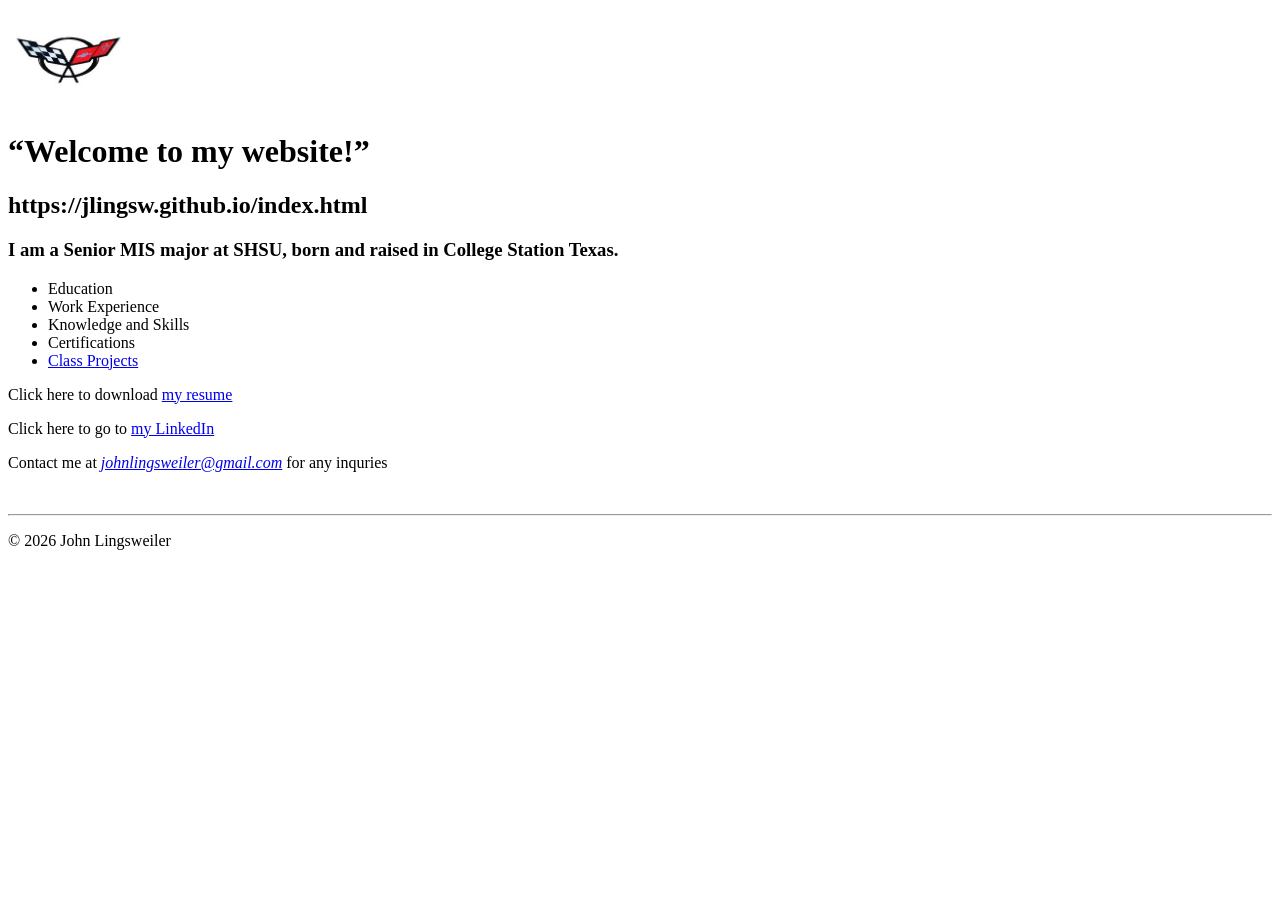
==== index.html @ 02dfe141 "." ====
<!DOCTYPE html>
<html lang="en">
<head>
    <meta charset="UTF-8">
    <meta name="viewport" content="width=device-width, initial-scale=1.0">
    <meta name="description" content="John L Lingsweiler's personal website">
    <meta name="keywords"   content="John Lingsweiler, SHSU, COBA, MIS, Student">
    <title>John L Lingsweiler's Website</title>
    <link rel="stylesheet" href="styles/main.css">
</head>
<body>
    <header>
        <img src="images/Corvette.jpg" alt="John's picture" height="100">
    </header>
    <main>
        <h1>“Welcome to my website!” </h1>
        <h2>https://jlingsw.github.io/index.html</h2>
        <h3>I am a Senior MIS major at SHSU, born and raised in College Station Texas.</h3>
        <nav>
            <ul>
                <li>Education</li>
                <li>Work Experience</li>
                <li>Knowledge and Skills</li>
                <li>Certifications</li>
                <li><a href="#">Class Projects </a></li>  
            </ul>
        </nav>
        <p>Click here to download <a href="files/ResumeJohnLingsweiler.docx">my resume</a> </p>
        <p>Click here to go to <a href="https://www.linkedin.com/in/john-lingsweiler-40a794327/" target="_blank">my LinkedIn</a></p>
        <p>Contact me at <em> <a href="mailto:johnlingsweiler@gmail.com">johnlingsweiler@gmail.com</a> </em>for any inquries</p>
        <br>
        <hr>
    </main>
    <footer>
        <p>&copy; 2026 John Lingsweiler</p>
    </footer>   
</body>
</html>
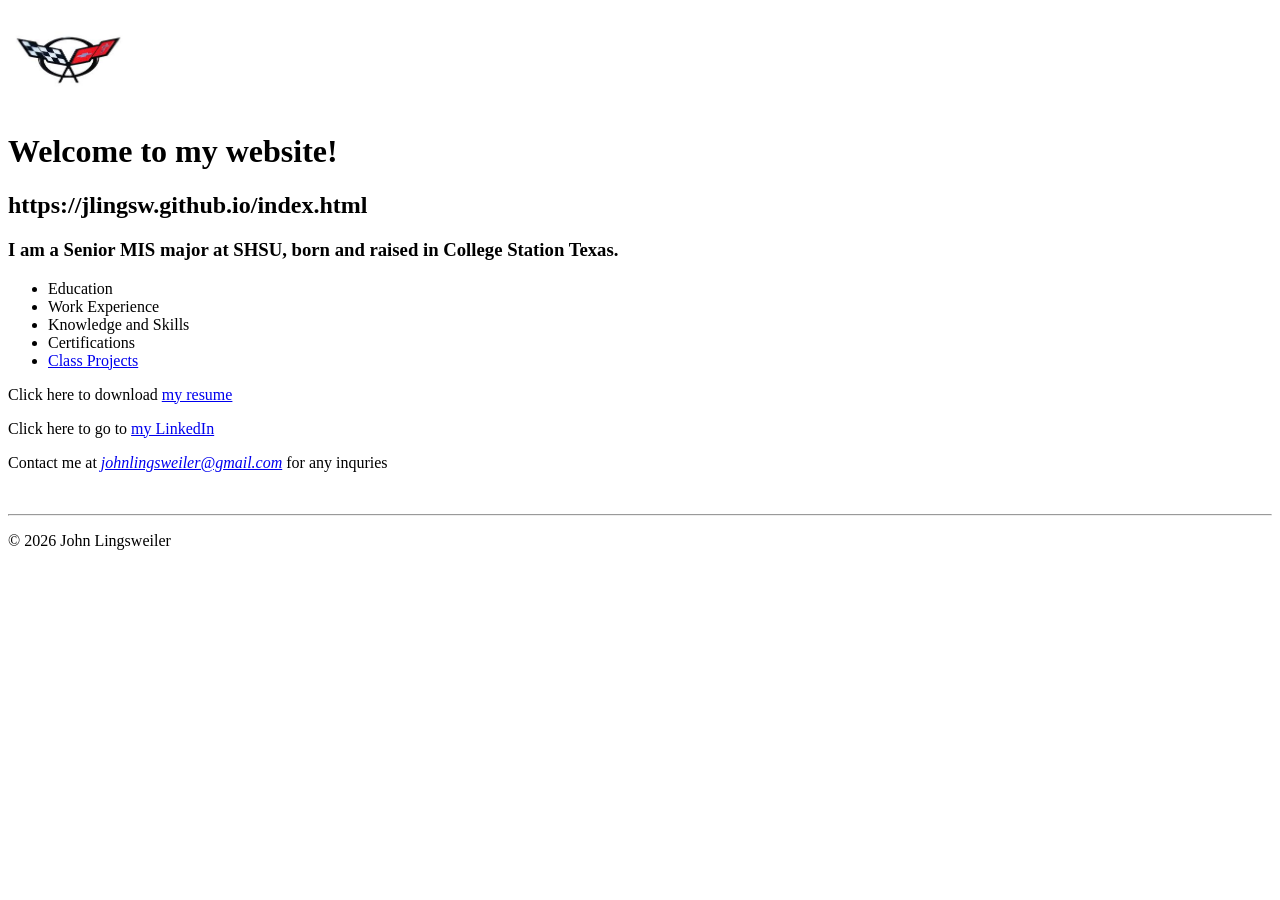
==== commit cd7d0ce5: "." ====
--- a/index.html
+++ b/index.html
@@ -13,11 +13,11 @@
         <img src="images/Corvette.jpg" alt="John's picture" height="100">
     </header>
     <main>
-        <h1>“Welcome to my website!” </h1>
-        <h2>https://jlingsw.github.io/index.html</h2>
+        <h1 class="shadow">Welcome to my website! </h1>
+        <h2 class="shadow">https://jlingsw.github.io/index.html</h2>
         <h3>I am a Senior MIS major at SHSU, born and raised in College Station Texas.</h3>
         <nav>
-            <ul>
+            <ul id="list">
                 <li>Education</li>
                 <li>Work Experience</li>
                 <li>Knowledge and Skills</li>
@@ -31,7 +31,7 @@
         <br>
         <hr>
     </main>
-    <footer>
+    <footer class="copyright">
         <p>&copy; 2026 John Lingsweiler</p>
     </footer>   
 </body>
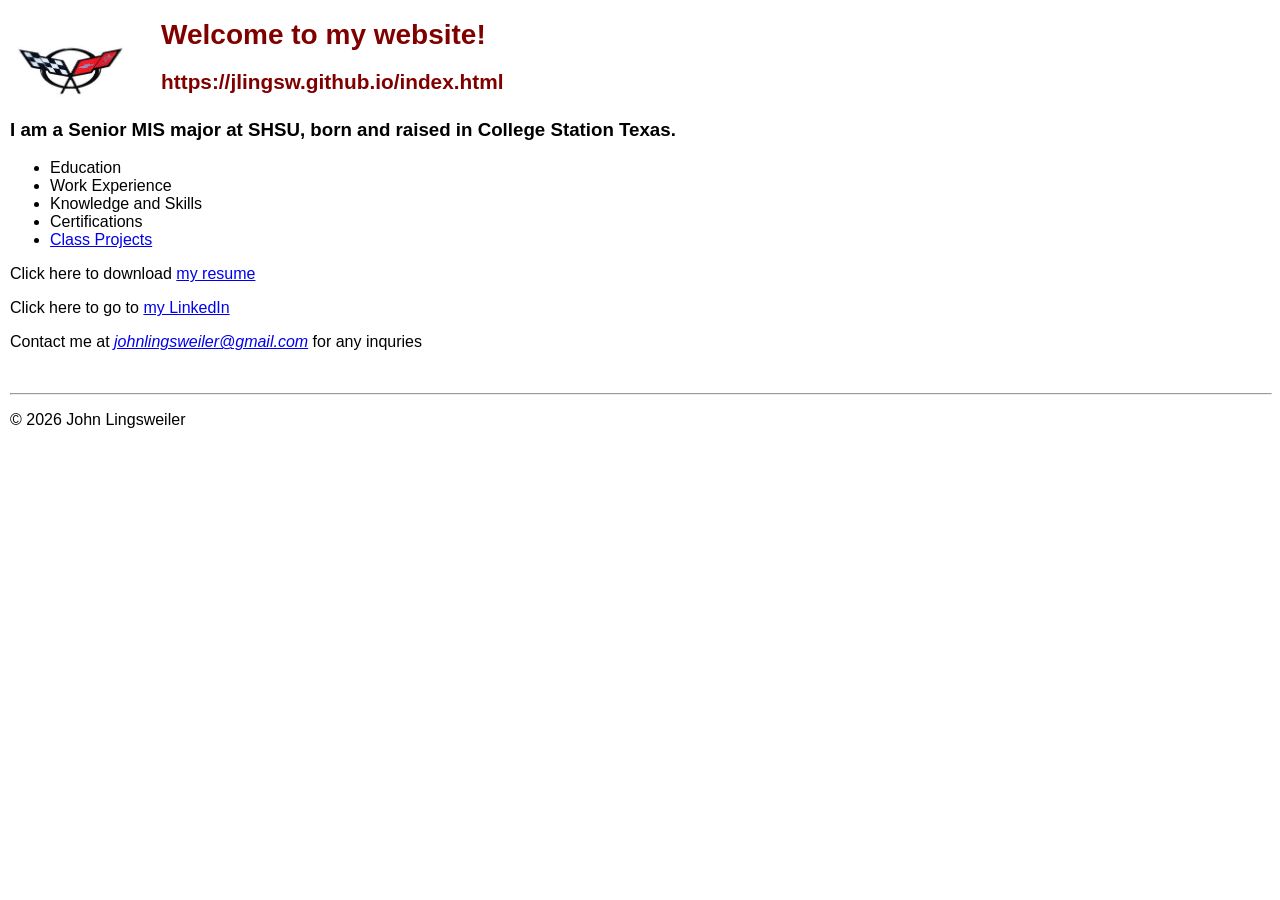
==== commit e22d15f4: "." ====
--- a/index.html
+++ b/index.html
@@ -11,10 +11,11 @@
 <body>
     <header>
         <img src="images/Corvette.jpg" alt="John's picture" height="100">
+         <h1 class="shadow">Welcome to my website! </h1>
+        <h2 class="shadow">https://jlingsw.github.io/index.html</h2>
     </header>
     <main>
-        <h1 class="shadow">Welcome to my website! </h1>
-        <h2 class="shadow">https://jlingsw.github.io/index.html</h2>
+       
         <h3>I am a Senior MIS major at SHSU, born and raised in College Station Texas.</h3>
         <nav>
             <ul id="list">
--- a/styles/main.css
+++ b/styles/main.css
@@ -0,0 +1,26 @@
+body {
+    font-family:Arial, Helvetica, sans-serif;
+    font-size: 100%;
+    margin-left: 10px;
+}
+a:hover, a:focus {
+    font-style:italic;
+    color:orangered;
+}
+header h1 {
+    font-size: 175%;
+    color: maroon;
+    text-indent: 30px;
+
+}
+header h2 {
+    font-size: 130%;
+    color:#800000;
+    text-indent: 30px;
+}
+header img {
+    float: left;
+}
+main {
+    clear: left;
+}
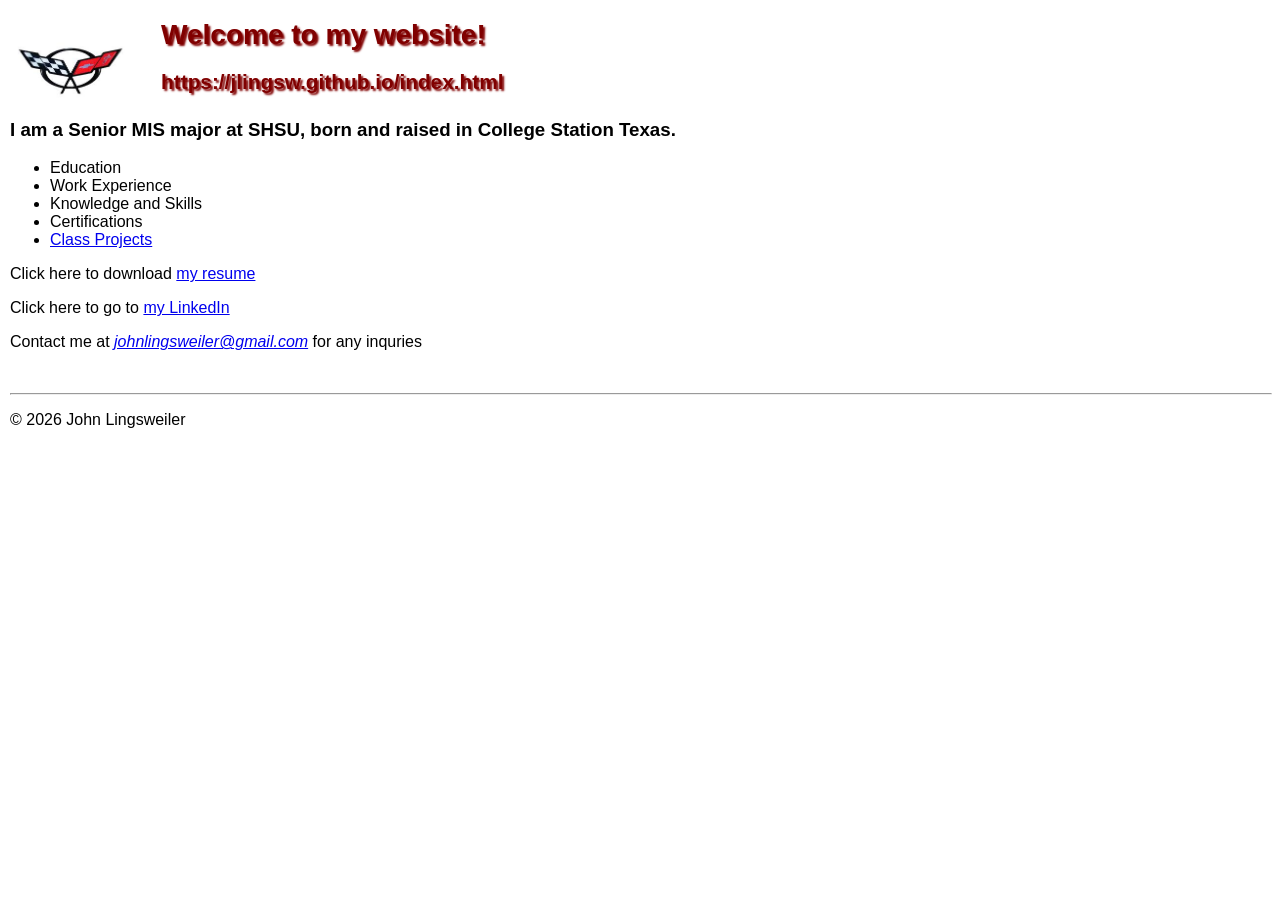
==== commit fcd05601: "." ====
--- a/index.html
+++ b/index.html
@@ -12,7 +12,7 @@
     <header>
         <img src="images/Corvette.jpg" alt="John's picture" height="100">
          <h1 class="shadow">Welcome to my website! </h1>
-        <h2 class="shadow">https://jlingsw.github.io/index.html</h2>
+         <h2 class="shadow">https://jlingsw.github.io/index.html</h2>
     </header>
     <main>
        
@@ -26,9 +26,11 @@
                 <li><a href="#">Class Projects </a></li>  
             </ul>
         </nav>
+        <div class="contact">
         <p>Click here to download <a href="files/ResumeJohnLingsweiler.docx">my resume</a> </p>
         <p>Click here to go to <a href="https://www.linkedin.com/in/john-lingsweiler-40a794327/" target="_blank">my LinkedIn</a></p>
         <p>Contact me at <em> <a href="mailto:johnlingsweiler@gmail.com">johnlingsweiler@gmail.com</a> </em>for any inquries</p>
+        </div>
         <br>
         <hr>
     </main>
--- a/styles/main.css
+++ b/styles/main.css
@@ -21,6 +21,9 @@
 header img {
     float: left;
 }
+.shadow{
+    text-shadow: 2px 2px 2px rgb(128,0,0);
+}
 main {
     clear: left;
 }
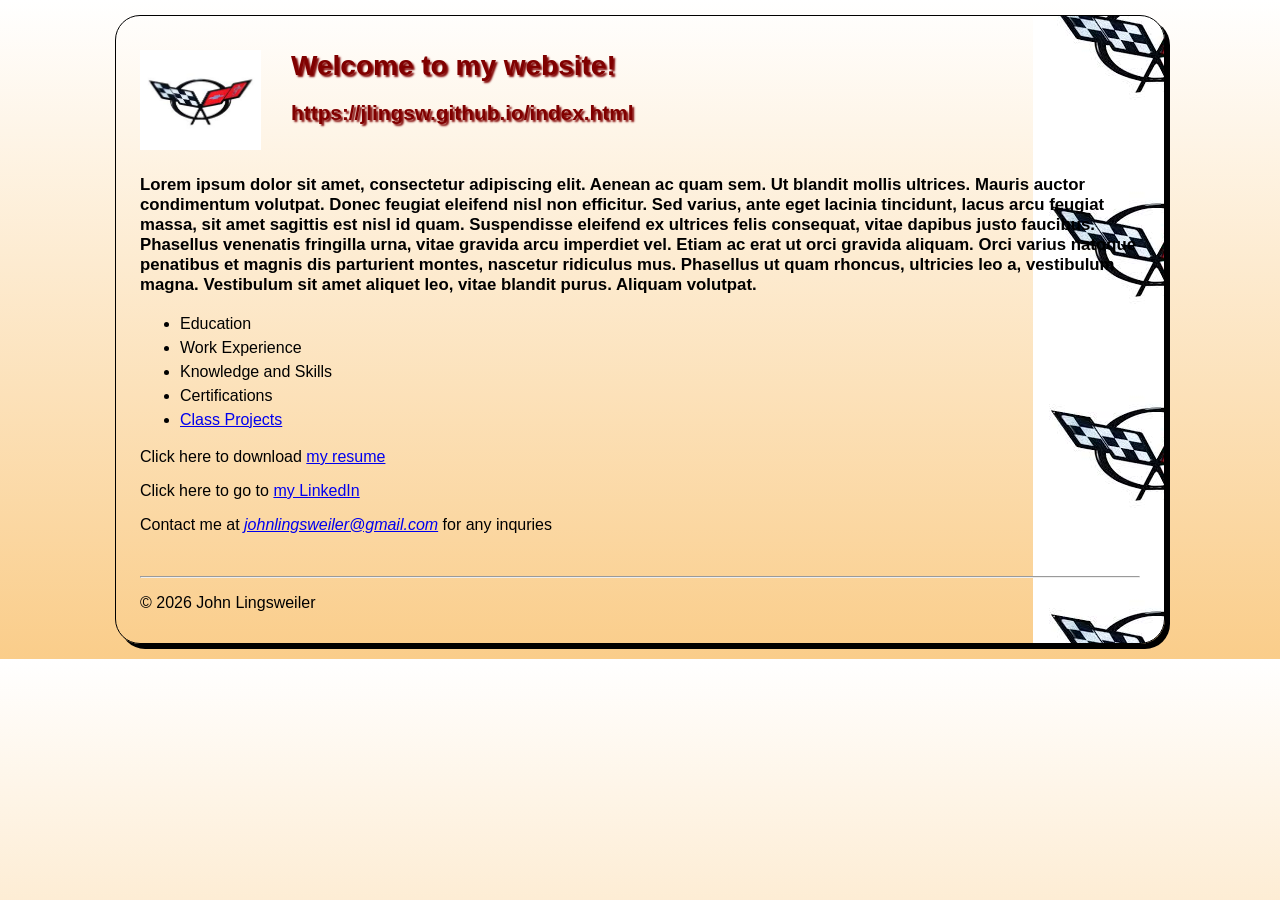
==== commit 9e62fc98: "." ====
--- a/index.html
+++ b/index.html
@@ -16,7 +16,9 @@
     </header>
     <main>
        
-        <h3>I am a Senior MIS major at SHSU, born and raised in College Station Texas.</h3>
+        <h3>Lorem ipsum dolor sit amet, consectetur adipiscing elit. Aenean ac quam sem. Ut blandit mollis ultrices. Mauris auctor condimentum volutpat. Donec feugiat eleifend nisl non efficitur. Sed varius, ante eget lacinia tincidunt, lacus arcu feugiat massa, sit amet sagittis est nisl id quam. Suspendisse eleifend ex ultrices felis consequat, vitae dapibus justo faucibus. Phasellus venenatis fringilla urna, vitae gravida arcu imperdiet vel. Etiam ac erat ut orci gravida aliquam.
+
+            Orci varius natoque penatibus et magnis dis parturient montes, nascetur ridiculus mus. Phasellus ut quam rhoncus, ultricies leo a, vestibulum magna. Vestibulum sit amet aliquet leo, vitae blandit purus. Aliquam volutpat.</h3>
         <nav>
             <ul id="list">
                 <li>Education</li>
--- a/styles/main.css
+++ b/styles/main.css
@@ -1,7 +1,21 @@
+html {
+     background-image: linear-gradient(to bottom, white 0%, #facd8a 100%);
+}
+
+
 body {
     font-family:Arial, Helvetica, sans-serif;
     font-size: 100%;
-    margin-left: 10px;
+    width: 1000px;
+    background-color: white;
+    margin: 15px auto;
+    padding: 15px 1.5em;
+    border: 1px solid black;
+    border-radius: 25px;
+    box-shadow: 5px 5px 0 0;
+    background: url(/images/Corvette.jpg) right repeat-y;
+    background-attachment: fixed;
+
 }
 a:hover, a:focus {
     font-style:italic;
@@ -26,4 +40,15 @@
 }
 main {
     clear: left;
-}+}
+main h3 {
+  margin-top: 3em;
+  font-size: 105%;
+}
+#list {
+  line-height: 1.5em;
+}
+footer p.copyright {
+  text-align: center;
+  font-size: 80%;
+}
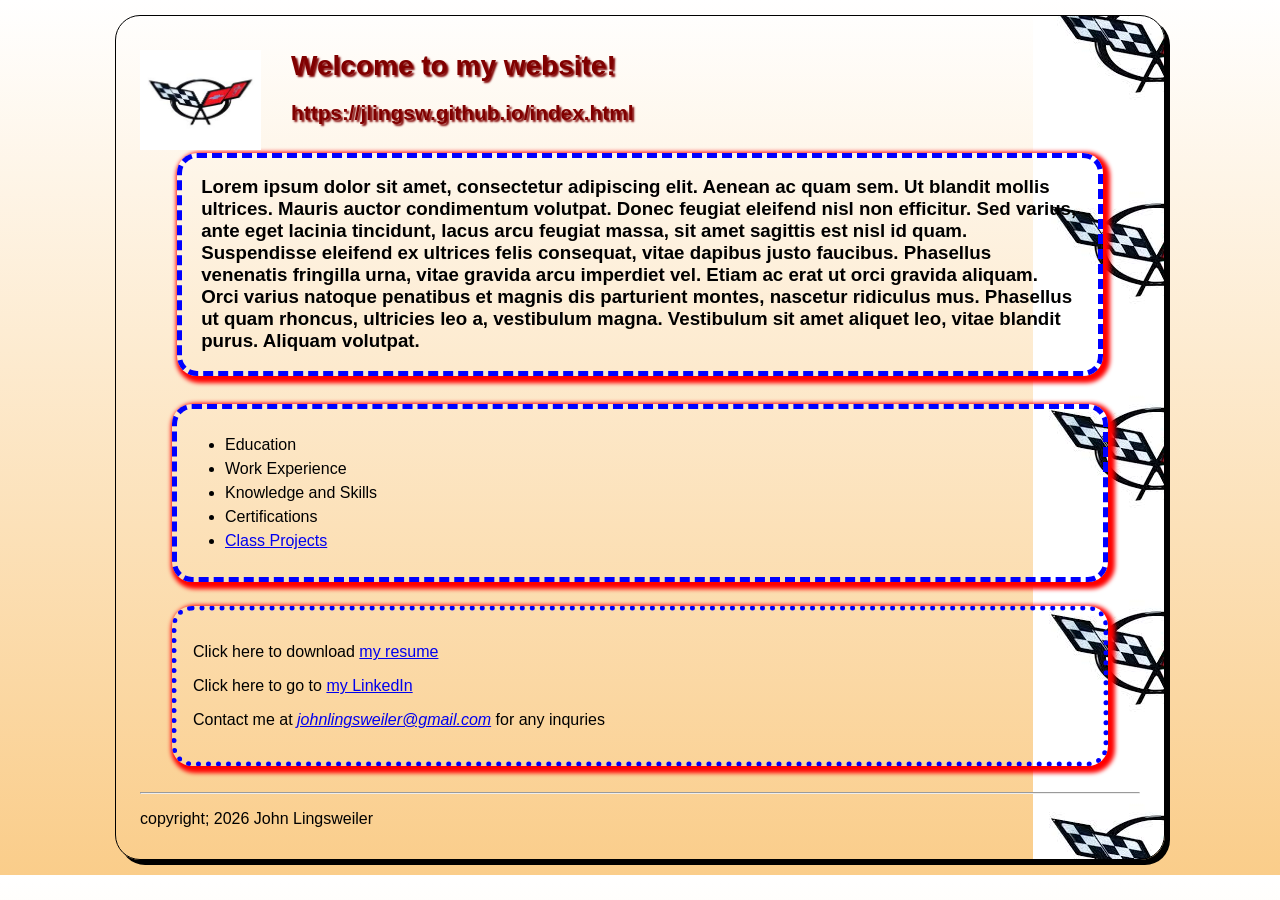
==== commit 39c5e275: "." ====
--- a/index.html
+++ b/index.html
@@ -37,7 +37,7 @@
         <hr>
     </main>
     <footer class="copyright">
-        <p>&copy; 2026 John Lingsweiler</p>
+        <p>copyright; 2026 John Lingsweiler</p>
     </footer>   
 </body>
 </html>
--- a/styles/main.css
+++ b/styles/main.css
@@ -42,9 +42,28 @@
     clear: left;
 }
 main h3 {
-  margin-top: 3em;
-  font-size: 105%;
+  margin: 1.5em 2em 1.5em;
+  border: 5px dashed blue;
+  border-radius: 20px;
+  box-shadow: 3px 3px 4px 4px red;
+  padding: 1em;
 }
+main nav {
+    margin: 1.5em 2em 1.5em;
+    border: 5px dashed blue;
+    border-radius: 20px;
+    box-shadow: 3px 3px 4px 4px red;
+    padding: 0.5em;
+}
+main div.contact {
+    margin: 1.5em 2em 0 2em;
+    border: 5px dotted blue;
+    border-radius: 20px;
+    box-shadow: 3px 3px 4px 4px red;
+    padding: 1em;
+}
+    
+
 #list {
   line-height: 1.5em;
 }
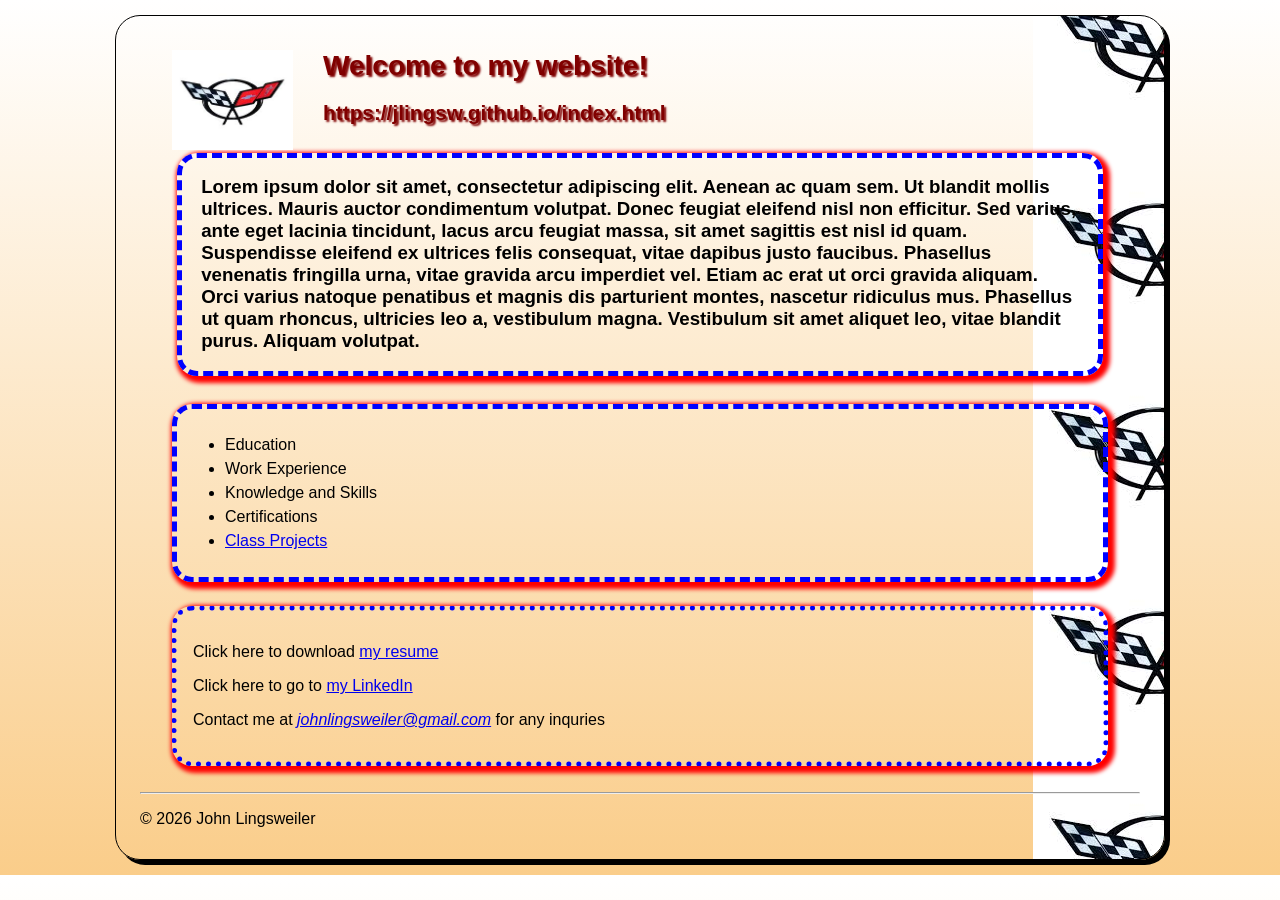
==== commit 5928baec: "." ====
--- a/index.html
+++ b/index.html
@@ -37,7 +37,7 @@
         <hr>
     </main>
     <footer class="copyright">
-        <p>copyright; 2026 John Lingsweiler</p>
+        <p>&copy; 2026 John Lingsweiler</p>
     </footer>   
 </body>
 </html>
--- a/styles/main.css
+++ b/styles/main.css
@@ -34,6 +34,7 @@
 }
 header img {
     float: left;
+    margin-left: 2em;
 }
 .shadow{
     text-shadow: 2px 2px 2px rgb(128,0,0);
